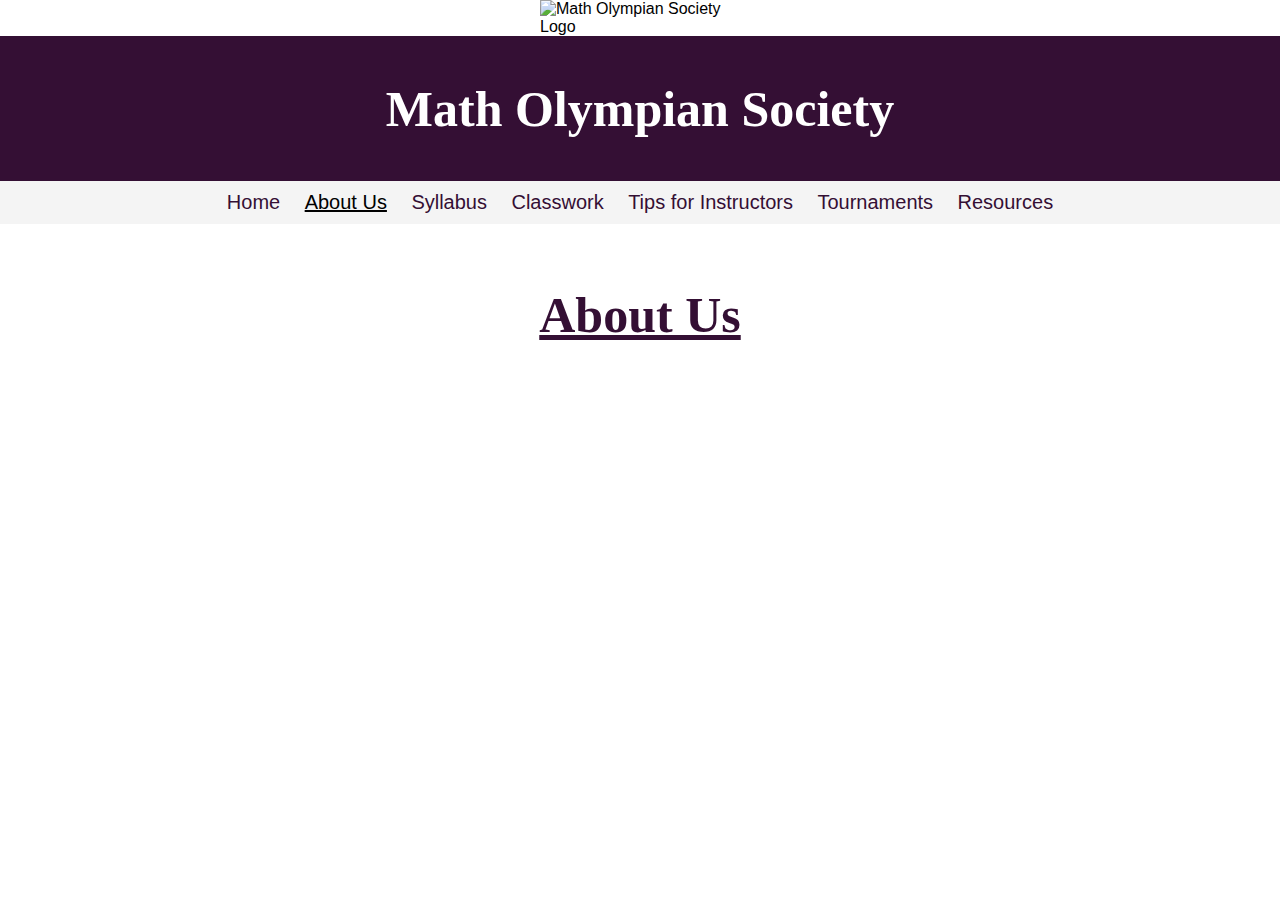
==== aboutUs.html @ 953ca472 "mos home page" ====
<!DOCTYPE html>
<html lang="en">
<head>
    <link rel="stylesheet" href="styles.css">
  <meta charset="UTF-8">
  <meta name="viewport" content="width=device-width, initial-scale=1.0">
    <img class="logo" src="logo.jpg" alt="Math Olympian Society Logo"/>
    <title>Math Olympian Society</title>
  <style>
    body {
      font-family: Arial, sans-serif;
      margin: 0;
      padding: 0;
    }
    header {
      background-color: #340f34;
      color: #fff;
      padding: 10px;
      text-align: center;
        font-size: 25px;
    }
    nav {
      background-color: #f4f4f4;
      padding: 10px;
      text-align: center;
    }
    nav a {
      text-decoration: none;
      color: #340f34;
      margin: 0 10px;
    }
    nav a:hover {
      color: #007bff;
    }
    .logo {
      display: block;
      margin: 0 auto;
      max-width: 200px;
    }
    main {
      padding: 20px;
    }
  </style>
</head>
<body>
  <header>
    <h1 style="font-family: Playfair Display">Math Olympian Society</h1>
  </header>
  <nav>
    <a href="newHome.html">Home</a>
    <a class="navbar" href="aboutUs.html">About Us</a>
    <a href="syllabus.html">Syllabus</a>
    <a href="classwork.html">Classwork</a>
    <a href="instructorTips.html">Tips for Instructors</a>
    <a href="Tournaments.html">Tournaments</a>
    <a href="resources.html">Resources</a>
  </nav>
  <main>
      <h2 class="h2">About Us</h2>
      <p></p>
  </main>
  <footer>
    <!-- Your footer content goes here -->
  </footer>
</body>
</html>
---- styles.css ----
.title {
    background-color: #340f34;
    color: #fff;
    padding: 10px;
    text-align: center;
}
body {
  font-family: 'Playfair Display', serif;
}
.navbar{
    color: #000000;
    text-decoration: underline;
}
.leftHeading{
    background-color:#340f34 ;
    padding: 10px;
    position: absolute;
    top: 46%; /* Adjust as needed */
    left: 0;
    transform: translateY(-50%);
    width: 50%; /* Adjust the width as per your requirement */
    height:200px;
    text-align: left;
    box-sizing: border-box; /* Include padding in width */
    color: white;
    font-size: 50px;
    font-family: Playfair Display
}
.rightText{
    background-color: #f0f0f0;
    padding:10px;
    position: absolute;
    top: 50%;
    right: 0;
    transform: translateY(-50%);
    width: 50%;
    height: 200px; /* Adjust height as needed */
    box-sizing: border-box;
    text-align: left;
}
.h2{
    text-align: center;
    font-family: 'Playfair Display', serif;
    color: #340f34;
    font-size: 50px;
    text-decoration: underline
}
.subtitle{
    font-size: 30px;
    text-decoration: underline;
}
a{
    font-size: 20px;
}
p{
    font-size:20px;
}
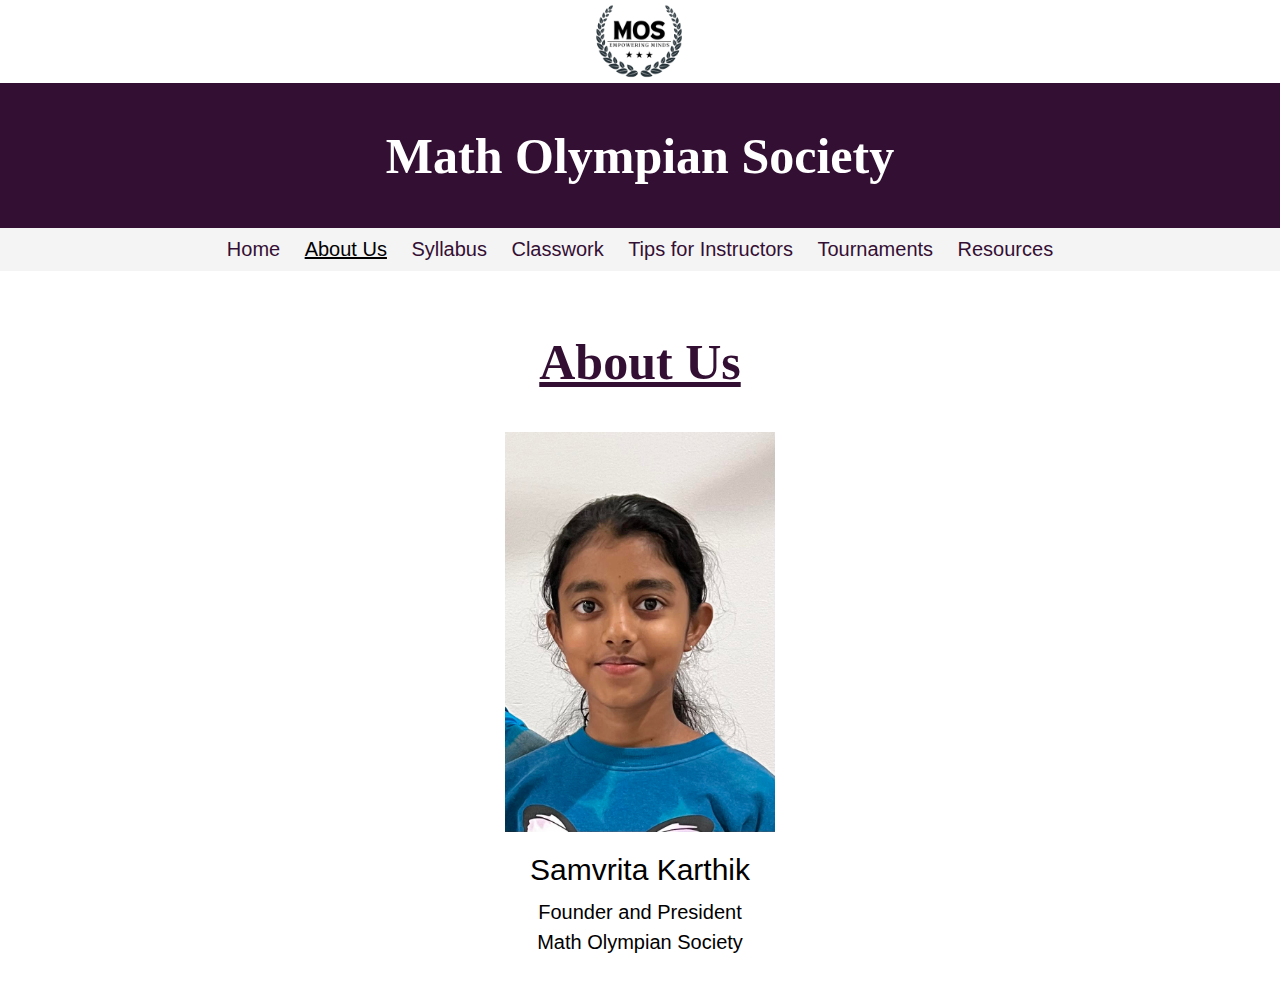
==== commit e4664622: "Made many changes across all files" ====
--- a/aboutUs.html
+++ b/aboutUs.html
@@ -4,7 +4,7 @@
     <link rel="stylesheet" href="styles.css">
   <meta charset="UTF-8">
   <meta name="viewport" content="width=device-width, initial-scale=1.0">
-    <img class="logo" src="logo.jpg" alt="Math Olympian Society Logo"/>
+    <img class="logo" src="logo.png" alt="Math Olympian Society Logo"/>
     <title>Math Olympian Society</title>
   <style>
     body {
@@ -35,11 +35,15 @@
     .logo {
       display: block;
       margin: 0 auto;
-      max-width: 200px;
+      max-width: 100px;
     }
     main {
       padding: 20px;
     }
+   .img{
+            display: block;
+            margin: 0 auto; /* This centers the image horizontally */
+        }
   </style>
 </head>
 <body>
@@ -47,7 +51,7 @@
     <h1 style="font-family: Playfair Display">Math Olympian Society</h1>
   </header>
   <nav>
-    <a href="newHome.html">Home</a>
+    <a href="index.html">Home</a>
     <a class="navbar" href="aboutUs.html">About Us</a>
     <a href="syllabus.html">Syllabus</a>
     <a href="classwork.html">Classwork</a>
@@ -56,8 +60,11 @@
     <a href="resources.html">Resources</a>
   </nav>
   <main>
-      <h2 class="h2">About Us</h2>
-      <p></p>
+      <h2 class="h2">About Us</h2>     
+          <img class ="img" src="samvritaK.jpg" height="400" width="270">
+      <p class="nametext">Samvrita Karthik</p>
+      <p class="line-height" style="text-align:center">Founder and President</p>
+      <p class="line-height" style="text-align:center">Math Olympian Society</p>
   </main>
   <footer>
     <!-- Your footer content goes here -->
--- a/styles.css
+++ b/styles.css
@@ -15,7 +15,7 @@
     background-color:#340f34 ;
     padding: 10px;
     position: absolute;
-    top: 46%; /* Adjust as needed */
+    top: 57%; /* Adjust as needed */
     left: 0;
     transform: translateY(-50%);
     width: 50%; /* Adjust the width as per your requirement */
@@ -23,14 +23,14 @@
     text-align: left;
     box-sizing: border-box; /* Include padding in width */
     color: white;
-    font-size: 50px;
+    font-size: 30px;
     font-family: Playfair Display
 }
 .rightText{
     background-color: #f0f0f0;
     padding:10px;
     position: absolute;
-    top: 50%;
+    top: 60%;
     right: 0;
     transform: translateY(-50%);
     width: 50%;
@@ -38,7 +38,7 @@
     box-sizing: border-box;
     text-align: left;
 }
-.h2{
+h2{
     text-align: center;
     font-family: 'Playfair Display', serif;
     color: #340f34;
@@ -54,4 +54,18 @@
 }
 p{
     font-size:20px;
-}+}
+li{
+    font-size: 20px;
+}
+img{
+justify-content: center;
+}
+.nametext{
+    font-size: 30px;
+    text-align: center;
+    line-height: 0.5; 
+}
+ .line-height {
+            line-height: 0.5; /* You can adjust the value as needed */
+        }